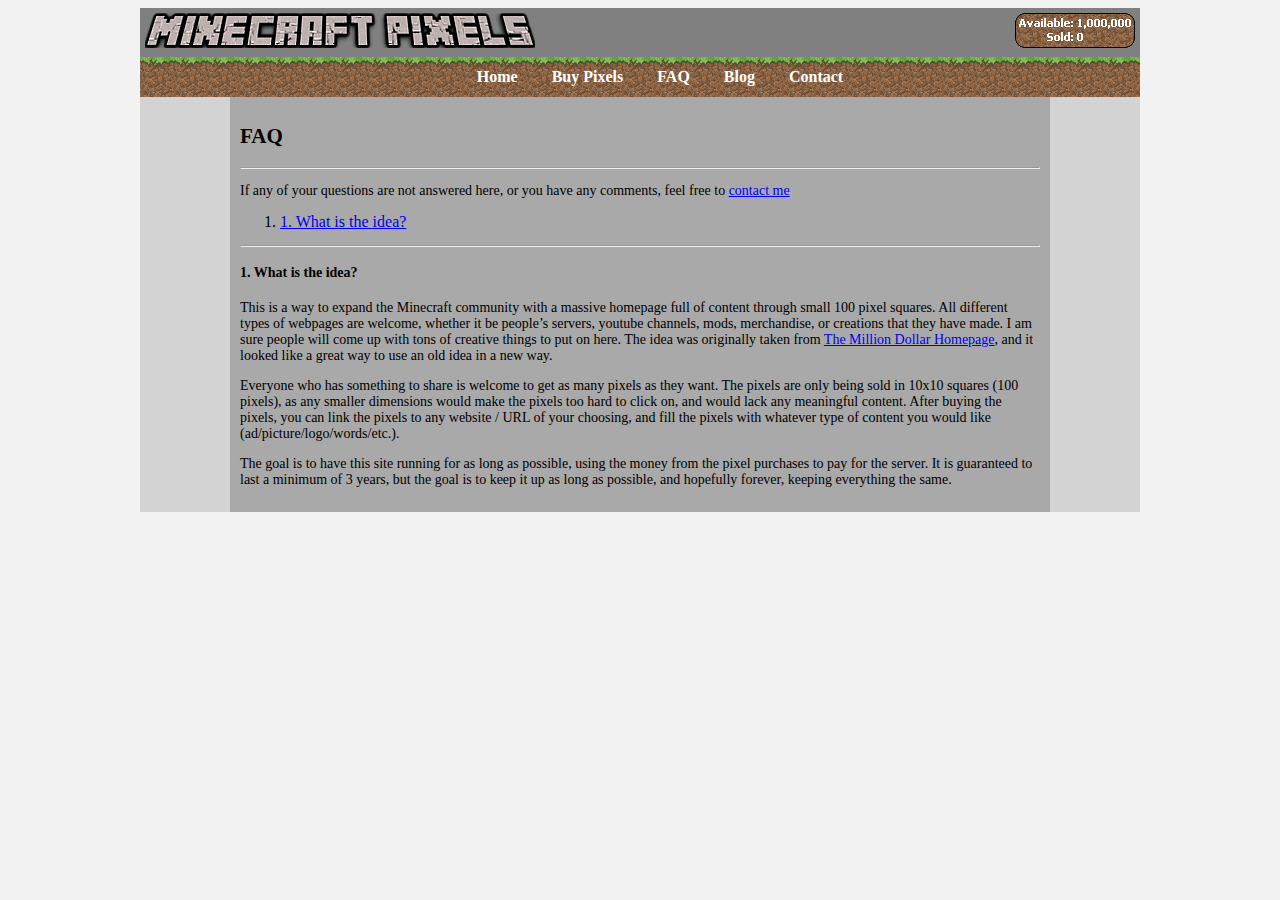
==== faq.html @ ddc408ac "Initial Submit" ====
<!DOCTYPE html>
<html>
<head>
    <title>Minecraft Pixels</title>
    <link rel="stylesheet" type="text/css" href="style.css" />
</head>
	
<body>
<div id="body">
    
    <!--Start Header-->
    <div id="header">
        <div id="heading">
            <div id="logo">
                <img src="img/logo.png" alt="Minecraft Pixels" width="390" height="35">
            </div>
            <div id="stats">
                <img src="img/stats.png" alt="Pixels sold / Total Pixels" width="120" height="35">
            </div>
            <div id="heading_info">
                
            </div>
        </div>
        <div id="menu">
            <ul>
                <li><a href="index.html">Home</a></li>
                <li><a href="buy.html">Buy Pixels</a></li>
                <li><a href="faq.html">FAQ</a></li>
                <li><a href="blog.html">Blog</a></li>
                <li><a href="contact.html">Contact</a></li>
            </ul>
        </div>
    </div>
    <!--End header-->
    
    <!--Start FAQ-->
    <div id="outer_faq">
        <div id="faq">
            <h2>FAQ</h2>
            <hr />
            
            <p>If any of your questions are not answered here, or you have any comments, feel free to <a href="/contact.html">contact me</a></p>
            
            <ol>
                <li><a href="#1">1. What is the idea?</a></li>
            </ol>
            
            <hr />
            
            <a name="1"><h4>1. What is the idea?</h4></a>
            <p>This is a way to expand the Minecraft community with a massive homepage full of content through small 100 pixel squares. All different types of webpages are welcome, whether it be people’s servers, youtube channels, mods, merchandise, or creations that they have made. I am sure people will come up with tons of creative things to put on here. The idea was originally taken from <a href=“milliondollarhomepage.com”>The Million Dollar Homepage</a>, and it looked like a great way to use an old idea in a new way.</p>
            <p>Everyone who has something to share is welcome to get as many pixels as they want. The pixels are only being sold in 10x10 squares (100 pixels), as any smaller dimensions would make the pixels too hard to click on, and would lack any meaningful content. After buying the pixels, you can link the pixels to any website / URL of your choosing, and fill the pixels with whatever type of content you would like (ad/picture/logo/words/etc.).</p>
            <p>The goal is to have this site running for as long as possible, using the money from the pixel purchases to pay for the server. It is guaranteed to last a minimum of 3 years, but the goal is to keep it up as long as possible, and hopefully forever, keeping everything the same.</p>
            
            
        </div>
    </div>
    <!--End FAQ-->
    
</div>
</body>
</html>
---- style.css ----
body{
    background-color:#F2F2F2;
}

hr{
    color:black;
    background-color:black;
}

/*Heading CSS*/
#body{
    width:1000px;
    margin-left:auto;
    margin-right: auto;
}

#header{
    background-color:Gray;
}

#logo{
    float:left;
    width:390px;
    height:35px;
    margin:5px
}

#stats{
    float:right;
    margin:5px;
}

#heading_info{
    float:right;
    height:35px;
    margin:5px;
}

#menu{
	width:100%;
	height:40px;
    line-height:40px;
	font-size:16px;
	text-align:center;
    clear:both;
    background-image:url(img/grass.png);
}

#menu ul{
    height:100%;
}

#menu ul li{
    padding-left:15px;
    padding-right:15px;
	display:inline;
}

#menu ul li a{
    text-decoration:none;
    color:white;
    font-weight:bold;
}

#menu ul li a:hover{
    text-decoration:underline;
    color:LightGray;
}
/*End heading CSS */

/*Index*/
#pixels{
    height:1000px;
    background-image:url(img/bgtile.gif);
    background-repeat:repeat;
}
/*End Index*/

/*Buy Pixels*/
/*End Buy Pixels*/

/*FAQ*/
#outer_faq{
    background-color:LightGray;
}

#faq{
    margin-left:auto;
    margin-right:auto;
    width:800px;
    padding:10px;
    background-color:#a9a9a9;
}

#faq{
    font-size:14px;
}

#faq ol li{
    font-size:16px;
}

h4{
    font-weight:bold;
}
/*End FAQ*/

/*Blog*/
/*End Blog*/

/*Contact*/
/*End Contact*/
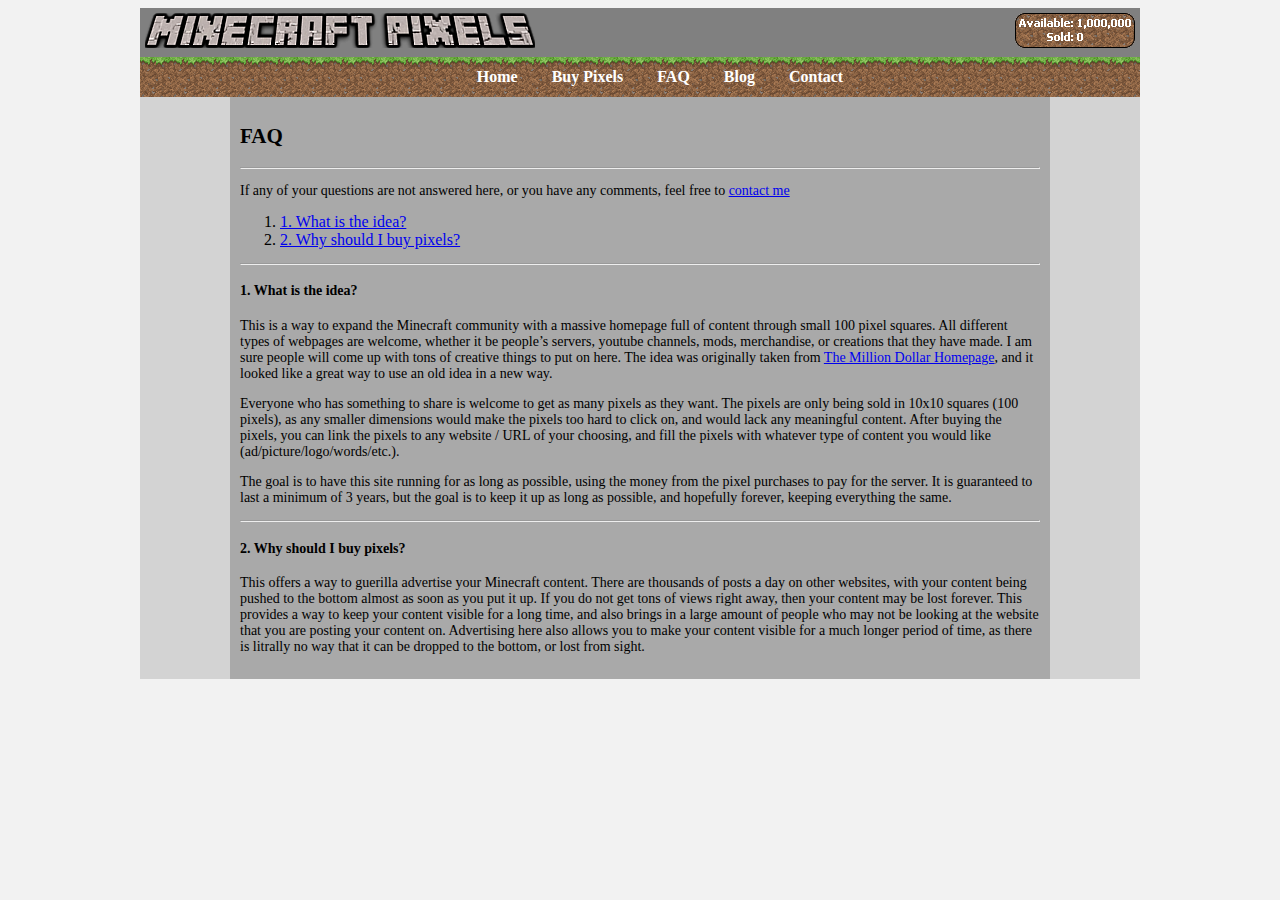
==== commit 3f712426: "pixel hover stuff" ====
--- a/faq.html
+++ b/faq.html
@@ -43,6 +43,7 @@
             
             <ol>
                 <li><a href="#1">1. What is the idea?</a></li>
+                <li><a href="#2">2. Why should I buy pixels?</a></li>
             </ol>
             
             <hr />
@@ -52,7 +53,10 @@
             <p>Everyone who has something to share is welcome to get as many pixels as they want. The pixels are only being sold in 10x10 squares (100 pixels), as any smaller dimensions would make the pixels too hard to click on, and would lack any meaningful content. After buying the pixels, you can link the pixels to any website / URL of your choosing, and fill the pixels with whatever type of content you would like (ad/picture/logo/words/etc.).</p>
             <p>The goal is to have this site running for as long as possible, using the money from the pixel purchases to pay for the server. It is guaranteed to last a minimum of 3 years, but the goal is to keep it up as long as possible, and hopefully forever, keeping everything the same.</p>
             
+            <hr />
             
+            <a name="2"><h4>2. Why should I buy pixels?</h4></a>
+            <p>This offers a way to guerilla advertise your Minecraft content. There are thousands of posts a day on other websites, with your content being pushed to the bottom almost as soon as you put it up. If you do not get tons of views right away, then your content may be lost forever. This provides a way to keep your content visible for a long time, and also brings in a large amount of people who may not be looking at the website that you are posting your content on. Advertising here also allows you to make your content visible for a much longer period of time, as there is litrally no way that it can be dropped to the bottom, or lost from sight.</p>
         </div>
     </div>
     <!--End FAQ-->
